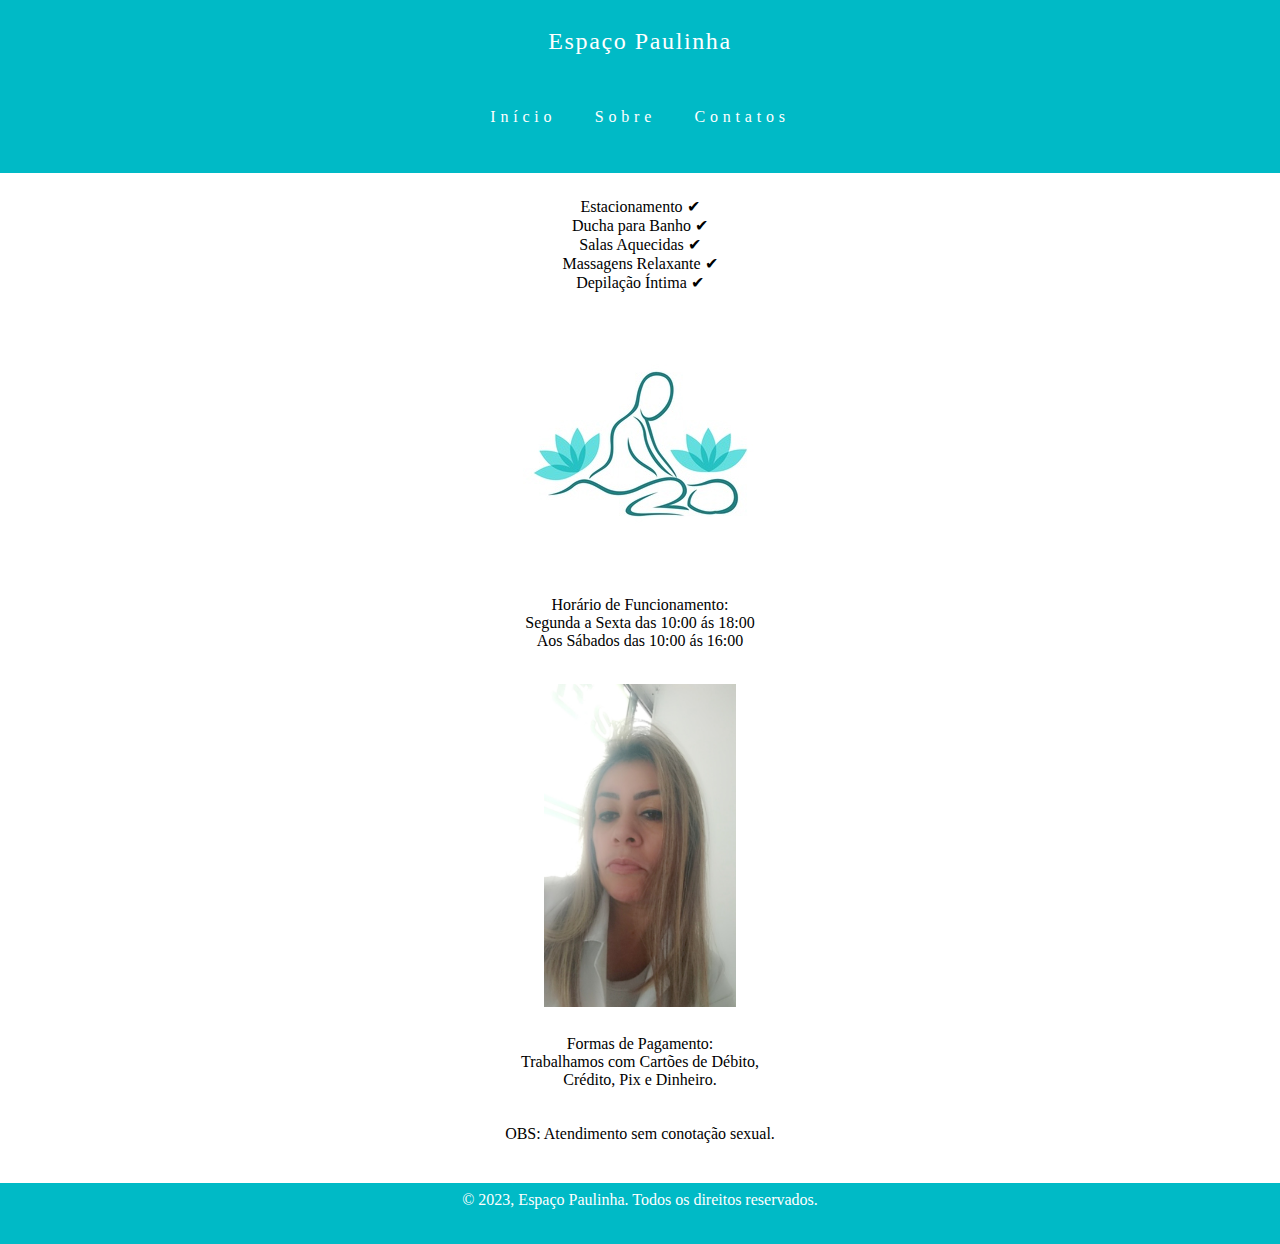
==== about.html @ e5355b51 "Arquivos base site" ====
<!DOCTYPE html>
<html lang="pt-br">

<head>
    <link rel="stylesheet" href="style.css">
    <title>Sobre</title>
    <meta charset="UTF-8">
    <meta name="viewport" content="width=device-widht, initial-scale=1">
    <meta http-equiv="X-UA-Compatible" content="IE=edge" />

</head>

<body>
    <header>
        <nav>
            <a class="logo-nome" href="/">Espaço Paulinha</a>
            <div class="mobile-menu">
                <div class="line1"></div>
                <div class="line2"></div>
                <div class="line3"></div>
            </div>
            <ul class="nav-list">
                <li><a href="index.html">Início</a></li>
                <li><a href="about.html">Sobre</a></li>
                <li><a href="contacts.html">Contatos</a></li>
            </ul>
        </nav>

        <main class="col-2">
            <div class="col-2">
                <ul>
                    <li>Estacionamento ✔</li>
                    <li>Ducha para Banho ✔</li>
                    <li>Salas Aquecidas ✔</li>
                    <li>Massagens Relaxante ✔</li>
                    <li>Depilação Íntima ✔</li>
                </ul>
            </div>
            <div class="col-2">
                <img src="./assets/logo.jpg" alt="logo">
            </div>
            <section class="col-2">
                <p>Horário de Funcionamento:<br> Segunda a Sexta das 10:00 ás 18:00<br>Aos Sábados das 10:00 ás 16:00
                </p>
            </section>
            <div class="col-2__ana">
                <img src="./assets/ana-2.jpeg" alt="Atendente Paula">
            </div>
            <div class="col-2">
                <p class="pague">Formas de Pagamento:<br> Trabalhamos com Cartões de Débito,<br>Crédito, Pix e Dinheiro.
                </p>
            </div>
            <div class="col-2">
                <p class="obs">OBS: Atendimento sem conotação sexual.</p>
            </div>
        </main>
        <footer>
            © 2023, Espaço Paulinha. Todos os direitos reservados.
        </footer>
    </header>
---- style.css ----
:root {
    --cor-primaria: #fff;
    --cor-secundaria: #00bac6;
    --cor-tercearia: #000000;
    --cor-hover: #00bac6;
}

* {
    margin: 0;
    padding: 0;
}

a {
    text-decoration: none;
    color: #fff;
}

a:hover {
    opacity: 60%;
}

.logo-nome {
    font-size: 1.5rem;
    letter-spacing: 0.1rem;
    color: #fff;
}

/* 1 REM equivale 16px (Ideal para textos)
   % Ideal para imgs, paddins, divs*/

nav {
    display: flex;
    flex-direction: column;
    justify-content: space-around;
    align-items: center;
    padding: 1.5%;
    height: 15vh;
    background-color: #00bac6;
}

.nav-list {
    display: flex;
    list-style: none;
    color: #fff;

}

.nav-list li {
    letter-spacing: 0.3rem;
    margin: 1.2rem;
}

main {
    background: var(--cor-primaria);
    min-height: 80vh;
}

body {
    background: var(--cor-tercearia);
}

footer {
    background: var(--cor-secundaria);
    color: var(--cor-primaria);
    height: 05vh;
    text-align: center;
    padding: 0.5rem;
}

/*======================= Sobre =======================*/

.col-2 {
    display: flex;
    flex-direction: column;
    margin: 0 auto;
    text-align: center;
}

.col-2 img {
    width: 100%;
}

@media (max-width: 999px) {
    .col-2 img {
        width: 80%;
        margin: 0 auto;
    }

    .col-2__ana {
        width: 60% !important;
        margin: 0 auto;

    }
}

.col-2__ana {
    width: 15%;
    margin: 0 auto;
    margin-bottom: 1.5rem;
}

.col-2 ul {
    list-style: none;
    margin-top: 15%;
}

.col-2 p {
    margin-bottom: 15%;
    text-align: center;
}

.pague {
    margin-bottom: 10%;
}


/*======================= Contatos =======================*/

.container {
    padding-top: 10%;
    display: flex;
    flex-direction: column;
    gap: 10%;
    text-align: center;
    height: 80vh;
}

.container__btn {
    margin: 0 auto;
    padding: 2%;
    background: var(--cor-secundaria);
    border: 42px solid;
    border-radius: 70px;
    display: block;
    border: #fff;
}

.container__btn:hover {
    background: var(--cor-primaria);
    color: #00bac6;
    border: #fff;
}
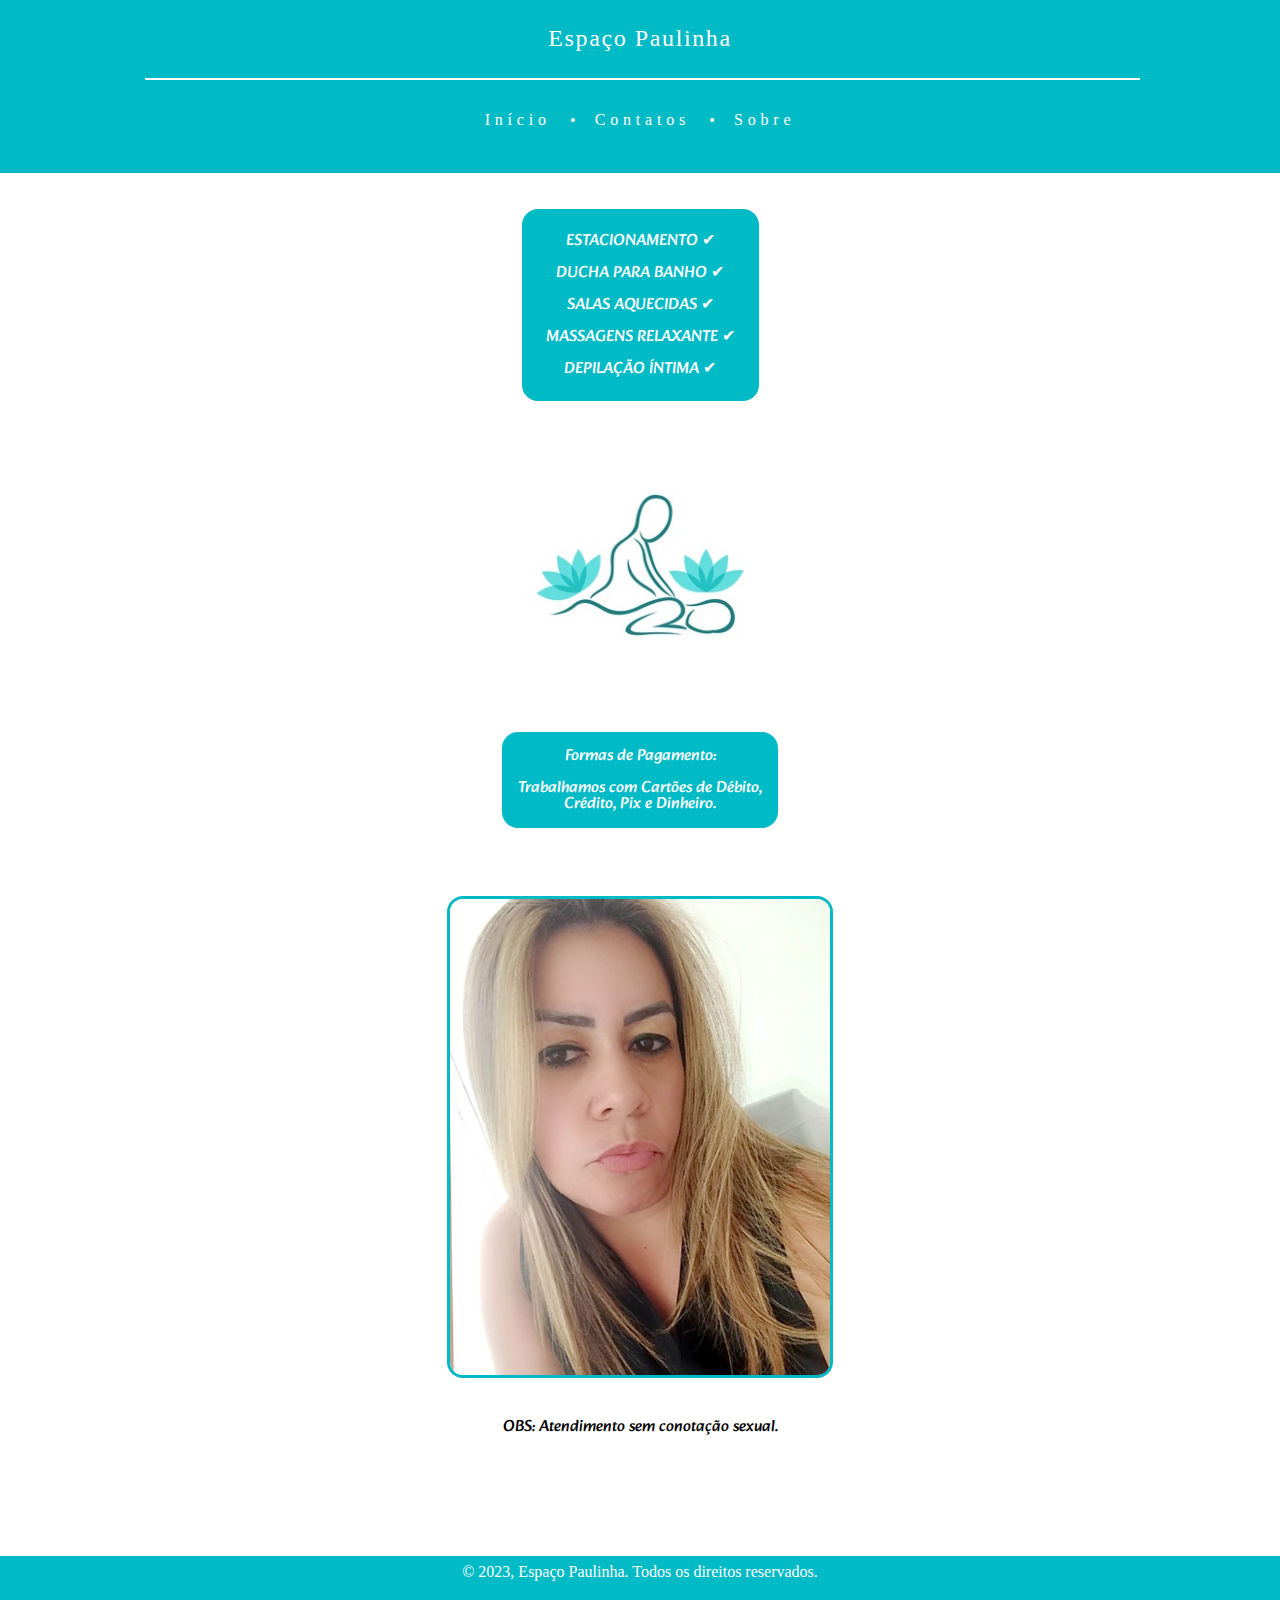
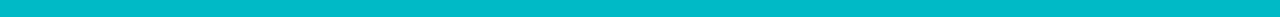
==== commit 10039eba: "Update" ====
--- a/about.html
+++ b/about.html
@@ -2,10 +2,18 @@
 <html lang="pt-br">
 
 <head>
+    <link rel="stylesheet" href="reset.css">
+    <link rel="preconnect" href="https://fonts.googleapis.com">
+    <link rel="preconnect" href="https://fonts.gstatic.com" crossorigin>
+    <link href="https://fonts.googleapis.com/css2?family=Alkatra&display=swap" rel="stylesheet">
     <link rel="stylesheet" href="style.css">
     <title>Sobre</title>
     <meta charset="UTF-8">
-    <meta name="viewport" content="width=device-widht, initial-scale=1">
+    <meta name="description" content="espaço para depilação masculina e massagens">
+    <meta name="author" content="Ana Paula, Espaço Paulinha">
+    <meta name="keywords" content="depilação íntima masculina, massagem relaxante, massagem sensual">
+    <meta name="robots" content="index,nofollow">
+    <meta name="viewport" content="width=device-width, initial-scale=1, shrink-to-fit=no">
     <meta http-equiv="X-UA-Compatible" content="IE=edge" />
 
 </head>
@@ -14,47 +22,43 @@
     <header>
         <nav>
             <a class="logo-nome" href="/">Espaço Paulinha</a>
-            <div class="mobile-menu">
-                <div class="line1"></div>
-                <div class="line2"></div>
-                <div class="line3"></div>
-            </div>
+            <div class="line1"></div>
             <ul class="nav-list">
                 <li><a href="index.html">Início</a></li>
+                <p class="pontinho">•</p>
+                <li><a href="contacts.html" rel="next">Contatos</a></li>
+                <p class="pontinho">•</p>
                 <li><a href="about.html">Sobre</a></li>
-                <li><a href="contacts.html">Contatos</a></li>
             </ul>
         </nav>
+    </header>
 
-        <main class="col-2">
-            <div class="col-2">
-                <ul>
-                    <li>Estacionamento ✔</li>
-                    <li>Ducha para Banho ✔</li>
-                    <li>Salas Aquecidas ✔</li>
-                    <li>Massagens Relaxante ✔</li>
-                    <li>Depilação Íntima ✔</li>
-                </ul>
-            </div>
-            <div class="col-2">
-                <img src="./assets/logo.jpg" alt="logo">
-            </div>
-            <section class="col-2">
-                <p>Horário de Funcionamento:<br> Segunda a Sexta das 10:00 ás 18:00<br>Aos Sábados das 10:00 ás 16:00
-                </p>
-            </section>
-            <div class="col-2__ana">
-                <img src="./assets/ana-2.jpeg" alt="Atendente Paula">
-            </div>
-            <div class="col-2">
-                <p class="pague">Formas de Pagamento:<br> Trabalhamos com Cartões de Débito,<br>Crédito, Pix e Dinheiro.
-                </p>
-            </div>
-            <div class="col-2">
-                <p class="obs">OBS: Atendimento sem conotação sexual.</p>
-            </div>
-        </main>
-        <footer>
-            © 2023, Espaço Paulinha. Todos os direitos reservados.
-        </footer>
-    </header>+    <main class="col-2">
+        <div class="col-2">
+            <ul>
+                <li>Estacionamento ✔</li>
+                <li>Ducha para Banho ✔</li>
+                <li>Salas Aquecidas ✔</li>
+                <li>Massagens Relaxante ✔</li>
+                <li>Depilação Íntima ✔</li>
+            </ul>
+        </div>
+
+        <div class="col-2__logo">
+            <img src="./assets/logo.jpg" alt="logo">
+        </div>
+        <div class="col-2">
+            <p class="pague">Formas de Pagamento:<br><br> Trabalhamos com Cartões de Débito,<br>Crédito, Pix e Dinheiro.
+            </p>
+        </div>
+        <div class="col-3">
+            <img src="./assets/paula.jpg" alt="Atendente Ana">
+        </div>
+        <div class="col-2">
+            <p class="obs">OBS: Atendimento sem conotação sexual.</p>
+        </div>
+
+    </main>
+    <footer>
+        © 2023, Espaço Paulinha. Todos os direitos reservados.
+    </footer>--- a/style.css
+++ b/style.css
@@ -3,6 +3,7 @@
     --cor-secundaria: #00bac6;
     --cor-tercearia: #000000;
     --cor-hover: #00bac6;
+    --font-princial: "Alkatra";
 }
 
 * {
@@ -23,6 +24,18 @@
     font-size: 1.5rem;
     letter-spacing: 0.1rem;
     color: #fff;
+    margin: 0 0 7px 0;
+}
+
+.pontinho {
+    margin-top: 20px;
+}
+
+.line1 {
+    background-color: #fff;
+    width: 80%;
+    padding: 1px;
+    margin: 08px 0px 0px 5px;
 }
 
 /* 1 REM equivale 16px (Ideal para textos)
@@ -55,8 +68,51 @@
     min-height: 80vh;
 }
 
+h1 {
+    font-family: var(--font-princial);
+    padding-bottom: 1.5rem;
+    font-size: 32px;
+    color: #00bac6;
+}
+
+.rodaroda {
+    text-align: center;
+    margin: 0 auto;
+    padding: 2rem;
+}
+
+.rodaroda img {
+    width: 90%;
+    padding-bottom: 1.5rem;
+}
+
+.col-1 {
+    text-align: center;
+    flex-direction: column;
+    padding: 5%;
+}
+
+.col-1 img {
+    width: 32%;
+    margin: 2.5%;
+    border: 0.2rem solid;
+    border-radius: 1rem;
+    color: #00bac6;
+}
+
+@media (max-width:520px) {
+    .col-1 img {
+        width: 42%;
+        margin: 2.5%;
+        border: 0.2rem solid;
+        border-radius: 1rem;
+        color: #00bac6;
+    }
+}
+
 body {
-    background: var(--cor-tercearia);
+    background: var(--cor-primaria);
+    overflow-x: hidden;
 }
 
 footer {
@@ -65,6 +121,7 @@
     height: 05vh;
     text-align: center;
     padding: 0.5rem;
+    margin-top: 5rem;
 }
 
 /*======================= Sobre =======================*/
@@ -75,33 +132,49 @@
     margin: 0 auto;
     text-align: center;
 }
+
+.col-2__logo {
+    width: 66%;
+    margin: 0 auto;
+}
+
+@media (min-width: 620px) {
+    .col-2__logo {
+        width: 40%
+    }
+}
+
+@media (min-width: 1020px) {
+    .col-2__logo {
+        width: 30%
+    }
+}
+
 
 .col-2 img {
     width: 100%;
 }
 
-@media (max-width: 999px) {
-    .col-2 img {
-        width: 80%;
-        margin: 0 auto;
-    }
-
-    .col-2__ana {
-        width: 60% !important;
-        margin: 0 auto;
-
-    }
-}
-
-.col-2__ana {
-    width: 15%;
-    margin: 0 auto;
-    margin-bottom: 1.5rem;
-}
-
 .col-2 ul {
     list-style: none;
-    margin-top: 15%;
+    text-transform: uppercase;
+    text-align: center;
+    font-family: var(--font-princial);
+    padding: 16px;
+    color: var(--cor-primaria);
+    border: 1rem solid;
+    border-radius: 2rem;
+    background-color: #00bac6;
+    border-color: #ffffff;
+    margin-top: 20px;
+}
+
+.col-2 li {
+    padding: 0.5rem;
+}
+
+.col-2 li:hover {
+    opacity: 60%;
 }
 
 .col-2 p {
@@ -110,33 +183,106 @@
 }
 
 .pague {
-    margin-bottom: 10%;
-}
-
+    margin-bottom: 07%;
+    margin: 0 auto;
+    padding: 16px;
+    color: var(--cor-primaria);
+    border: 1rem solid;
+    border-radius: 2rem;
+    background-color: #00bac6;
+    border-color: #ffffff;
+    font-family: var(--font-princial);
+}
+
+.obs {
+    font-family: var(--font-princial);
+}
+
+.col-3 {
+    text-align: center;
+    flex-direction: column;
+    margin: 0.5%;
+    padding-bottom: 2rem;
+}
+
+.col-3 img {
+    width: 30%;
+    border: 0.2rem solid;
+    border-radius: 1rem;
+    color: #00bac6;
+}
+
+@media (max-width: 520px) {
+    .col-3 img {
+        width: 55%;
+    }
+}
 
 /*======================= Contatos =======================*/
 
 .container {
-    padding-top: 10%;
-    display: flex;
-    flex-direction: column;
-    gap: 10%;
-    text-align: center;
-    height: 80vh;
-}
-
-.container__btn {
-    margin: 0 auto;
-    padding: 2%;
-    background: var(--cor-secundaria);
-    border: 42px solid;
-    border-radius: 70px;
-    display: block;
-    border: #fff;
-}
-
-.container__btn:hover {
-    background: var(--cor-primaria);
-    color: #00bac6;
-    border: #fff;
+    display: flex;
+    flex-direction: column;
+    text-align: center;
+    min-height: 80vh;
+}
+
+.container__num {
+    margin: 0 auto;
+    padding: 16px;
+    color: var(--cor-primaria);
+    border: 1rem solid;
+    border-radius: 2rem;
+    background-color: #00bac6;
+    border-color: #ffffff;
+    margin-top: 10px;
+    font-family: var(--font-princial);
+}
+
+.container__num:hover {
+    background: var(--cor-primaria);
+    color: #00bac6;
+    background: #fff;
+}
+
+.container__hours {
+    margin: 0 auto;
+    padding: 16px;
+    color: var(--cor-primaria);
+    border: 1rem solid;
+    border-radius: 2rem;
+    background-color: #00bac6;
+    border-color: #ffffff;
+    font-family: var(--font-princial);
+}
+
+.container__hours:hover {
+    background: var(--cor-primaria);
+    color: #00bac6;
+    background: #fff;
+}
+
+.container__local {
+    margin: 0 auto;
+    padding: 16px;
+    color: var(--cor-primaria);
+    border: 1rem solid;
+    border-radius: 2rem;
+    background-color: #00bac6;
+    border-color: #ffffff;
+    font-family: var(--font-princial);
+    margin-bottom: 10px;
+}
+
+.container__local:hover {
+    background: var(--cor-primaria);
+    color: #00bac6;
+    background: #fff;
+}
+
+.mapinha {
+    width: 0 auto;
+    border: 5px solid #00bac6;
+    border-radius: 10px;
+    margin-bottom: 5em;
 }